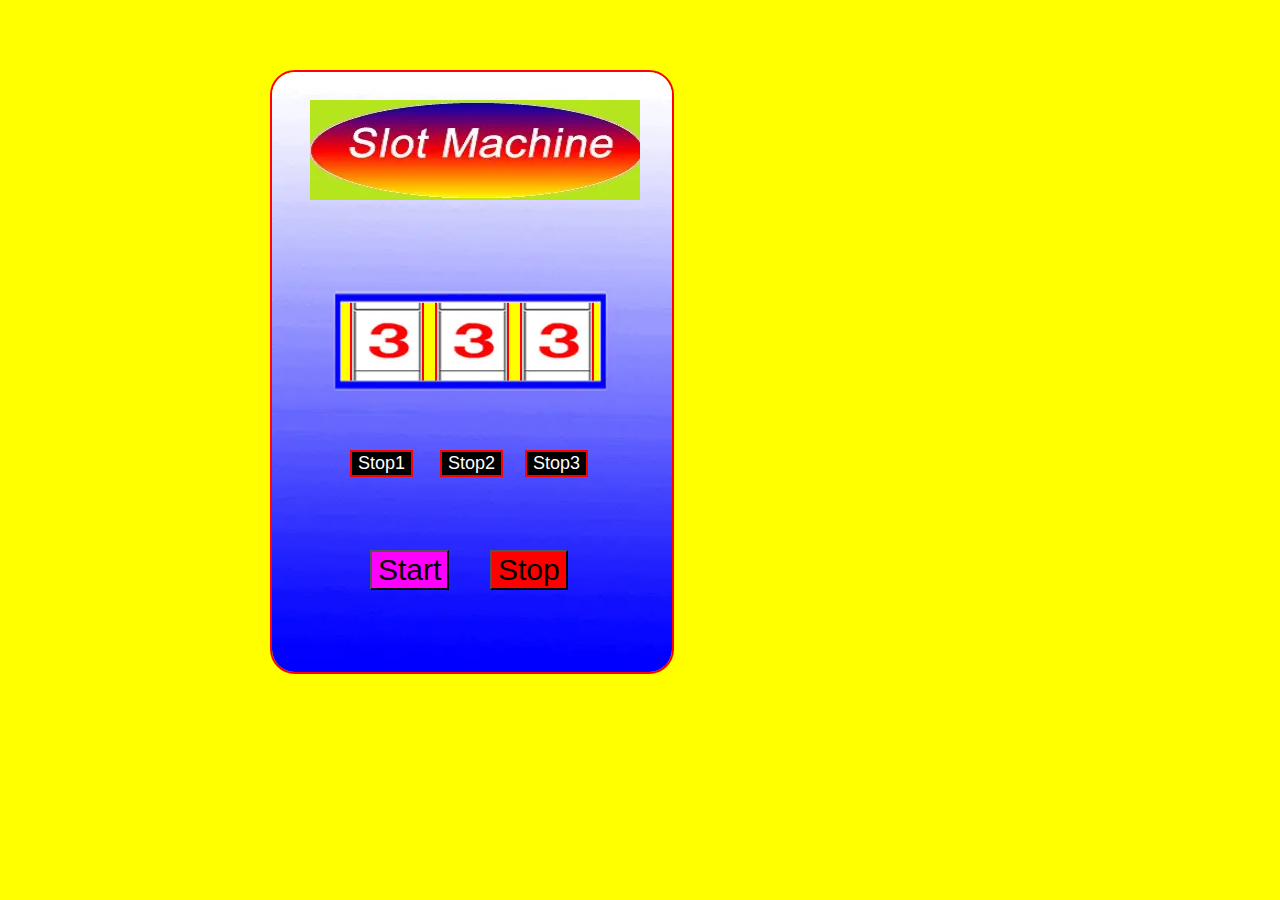
==== JavaScript/js-game/index.html @ aeb3ea29 "first-js-game-commit" ====
<!DOCTYPE html>
<html lang="ja">

<head>
    <meta charset="utf-8">
    <title>スロットマシーン</title>
    <link rel="stylesheet" type="text/css" href="css\main.css">
    <script src="https://ajax.googleapis.com/ajax/libs/jquery/3.4.1/jquery.min.js"></script>
</head>

<body style="background-color: #ffff00;">
    <div id="container">
        <img src="img\bar1.webp" class="bar_1" id="image_1">
        <img src="img\bar2.webp" class="bar_2" id="image_2">
        <img src="img\bar3.webp" class="bar_3" id="image_3">
        <img src="img\slot_back1.webp" class="back_1" name="image_4">
        <img src="img\slot_title1.webp" class="title_1" name="image_5">
        <form>
            <input type="button" value="Stop1" id="stop_btn_1" />
            <input type="button" value="Stop2" id="stop_btn_2" />
            <input type="button" value="Stop3" id="stop_btn_3" />
            <input type="button" value="Start" id="start_button" />
            <input type="button" value="Stop" id="stop_button" />
        </form>
    </div>

    <script type="text/javascript" src="js\index.js"></script>
</body>

</html>
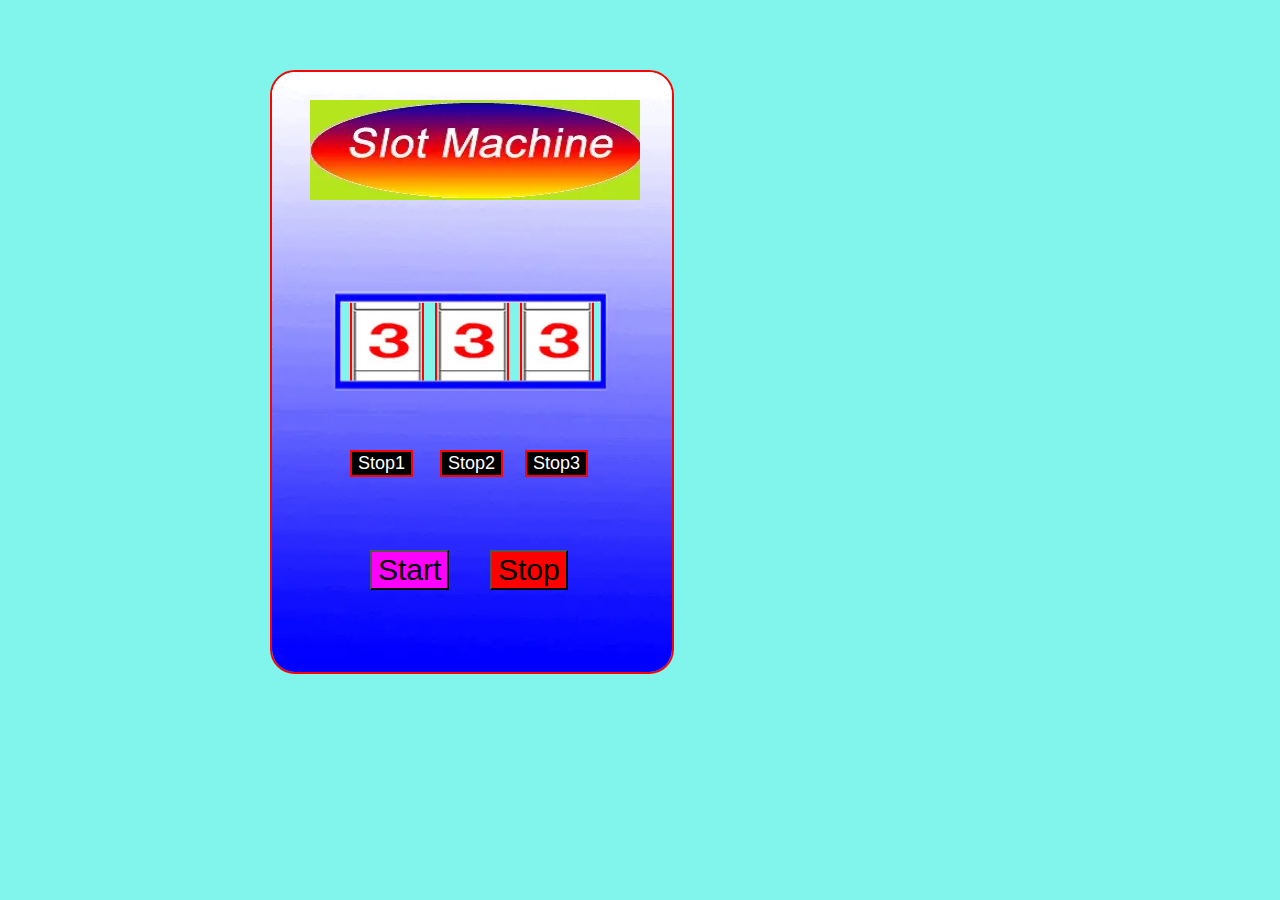
==== commit 04df4435: "css-refactor" ====
--- a/JavaScript/js-game/index.html
+++ b/JavaScript/js-game/index.html
@@ -8,19 +8,19 @@
     <script src="https://ajax.googleapis.com/ajax/libs/jquery/3.4.1/jquery.min.js"></script>
 </head>
 
-<body style="background-color: #ffff00;">
+<body style="background-color: #81f5eb;">
     <div id="container">
-        <img src="img\bar1.webp" class="bar_1" id="image_1">
-        <img src="img\bar2.webp" class="bar_2" id="image_2">
-        <img src="img\bar3.webp" class="bar_3" id="image_3">
+        <img src="img\bar1.webp" class="bar_1 bar_layout" id="image_1">
+        <img src="img\bar2.webp" class="bar_2 bar_layout" id="image_2">
+        <img src="img\bar3.webp" class="bar_3 bar_layout" id="image_3">
         <img src="img\slot_back1.webp" class="back_1" name="image_4">
         <img src="img\slot_title1.webp" class="title_1" name="image_5">
         <form>
-            <input type="button" value="Stop1" id="stop_btn_1" />
-            <input type="button" value="Stop2" id="stop_btn_2" />
-            <input type="button" value="Stop3" id="stop_btn_3" />
-            <input type="button" value="Start" id="start_button" />
-            <input type="button" value="Stop" id="stop_button" />
+            <input type="button" value="Stop1" class="stop_btn" id="stop_btn_1" />
+            <input type="button" value="Stop2" class="stop_btn" id="stop_btn_2" />
+            <input type="button" value="Stop3" class="stop_btn" id="stop_btn_3" />
+            <input type="button" value="Start" class="btn_layout" id="start_button" />
+            <input type="button" value="Stop" class="btn_layout" id="stop_button" />
         </form>
     </div>
 
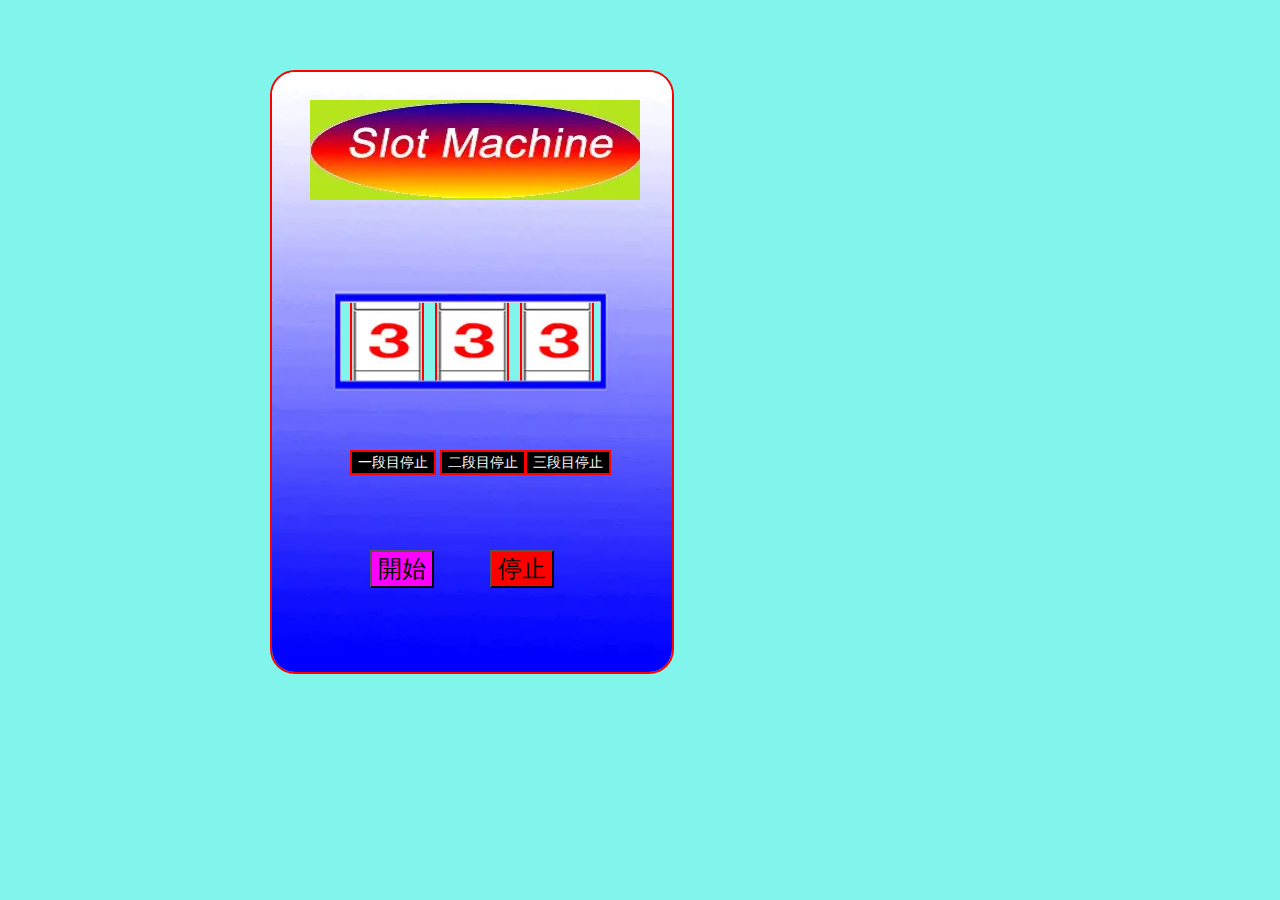
==== commit 36bdc859: "font-change" ====
--- a/JavaScript/js-game/index.html
+++ b/JavaScript/js-game/index.html
@@ -16,11 +16,11 @@
         <img src="img\slot_back1.webp" class="back_1" name="image_4">
         <img src="img\slot_title1.webp" class="title_1" name="image_5">
         <form>
-            <input type="button" value="Stop1" class="stop_btn" id="stop_btn_1" />
-            <input type="button" value="Stop2" class="stop_btn" id="stop_btn_2" />
-            <input type="button" value="Stop3" class="stop_btn" id="stop_btn_3" />
-            <input type="button" value="Start" class="btn_layout" id="start_button" />
-            <input type="button" value="Stop" class="btn_layout" id="stop_button" />
+            <input type="button" value="一段目停止" class="stop_btn" id="stop_btn_1" />
+            <input type="button" value="二段目停止" class="stop_btn" id="stop_btn_2" />
+            <input type="button" value="三段目停止" class="stop_btn" id="stop_btn_3" />
+            <input type="button" value="開始" class="btn_layout" id="start_button" />
+            <input type="button" value="停止" class="btn_layout" id="stop_button" />
         </form>
     </div>
 
